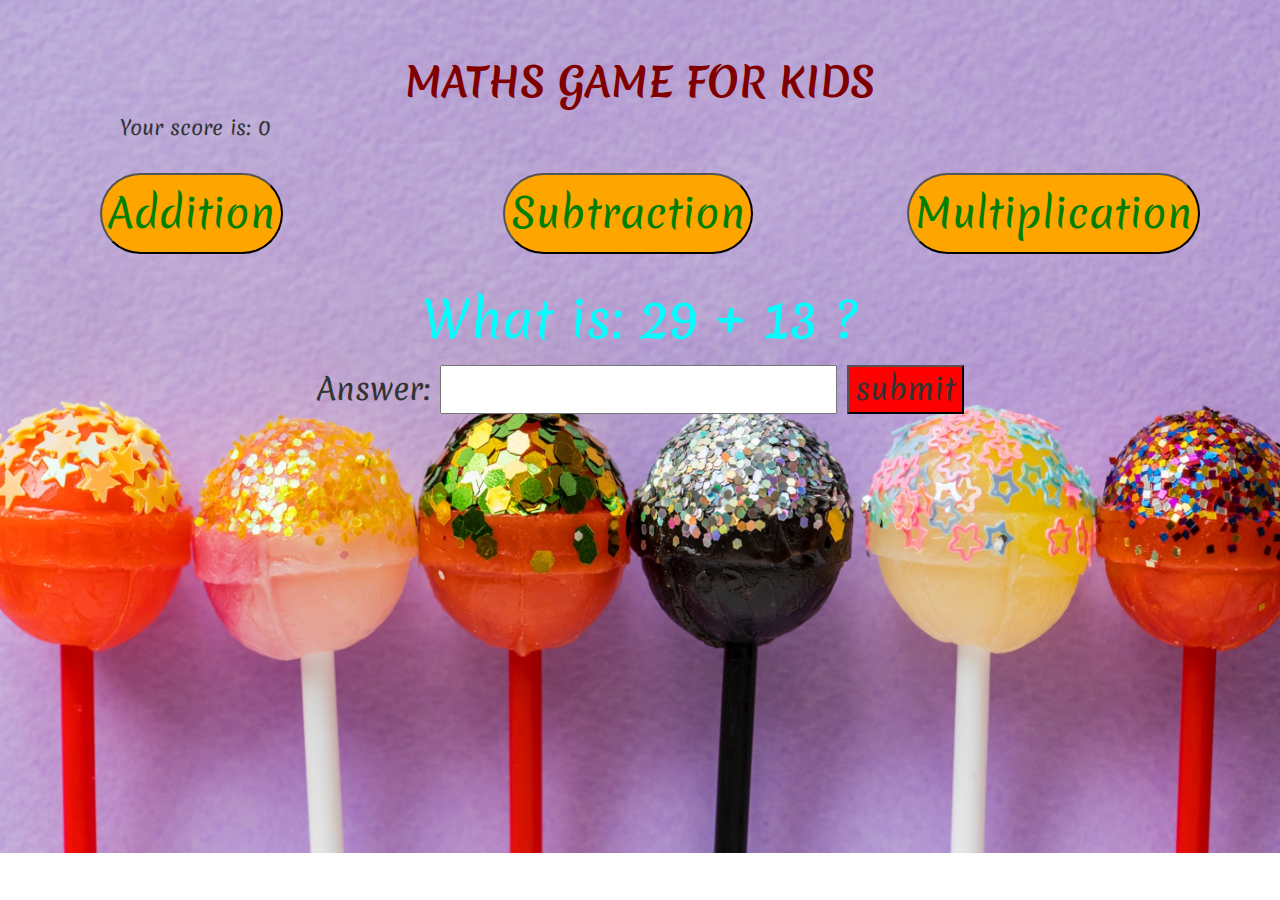
==== index.html @ c0be322d "github fix" ====
<!DOCTYPE html>
<html lang="en">

<head>
    <meta charset="UTF-8">
    <meta name="viewport" content="width=device-width, initial-scale=1.0">
    <meta http-equiv="X-UA-Compatible" content="ie=edge">
    <link href="https://fonts.googleapis.com/css?family=Merienda" rel="stylesheet">
    <link rel="stylesheet" href="https://maxcdn.bootstrapcdn.com/bootstrap/3.3.7/css/bootstrap.min.css" type="text/css" />
    <link rel="stylesheet" href="css/style.css" type="text/css" />
    <title>Maths Games</title>
</head>

<body>
    <h1 id="heading">MATHS GAME FOR KIDS</h1>
     <p class="score">Your score is: <span id="score">0</span></p>
   
    <div class=row>
        <div class="col-md-4">
            <button class="button" onclick="setAdditionGame()">Addition</button>
        </div>
        <div class="col-md-4">
            <button class="button" onclick="setSubtractionGame()">Subtraction</button>
        </div>
        <div class="col-md-4">
            <button class="button" onclick="setMultiplicationGame()">Multiplication</button>
        </div>
    </div>


   
    <p id="question"></p>

    <form id="quizForm" name="answerForm" onsubmit="checkAnswer();
     return false;" action="#" data-gametype="addition">

        Answer: <input type="number" name="answer">
        <input type="hidden" name="rightAnswer">
        <input class="submit" type="submit" value="submit">

    </form>

    <script type="text/javascript" src="mathsgame.js"></script>
</body>

</html>
---- css/style.css ----
body{
    font-family: 'Merienda', cursive;
    background-image: url(../images/game2.jpg);
    background-size: cover;
    background-repeat: no-repeat;
}

#heading{
    text-align: center;
    font-size: 40px;
    color:#800000;
    padding-top: 40px;
    font-weight: bold;
}
.row{
    padding-left: 100px;
    padding-top: 20px;
}


.button {
    border-radius: 100px;
    font-size: 40px;
    color: #008000;
    background-color: #FFA500;
    padding-top: 10px;
    padding-bottom: 10px;
}

#question{
    text-align: center;
    padding-top: 30px;
    font-size: 50px;
    color: #00FFFF;
}

#quizForm{
    text-align: center;
    font-size: 30px;
}

.submit{
    background-color: #FF0000;
}

.score{
    text-align: left;
    padding-left: 120px;
    font-size: 20px;
    
}
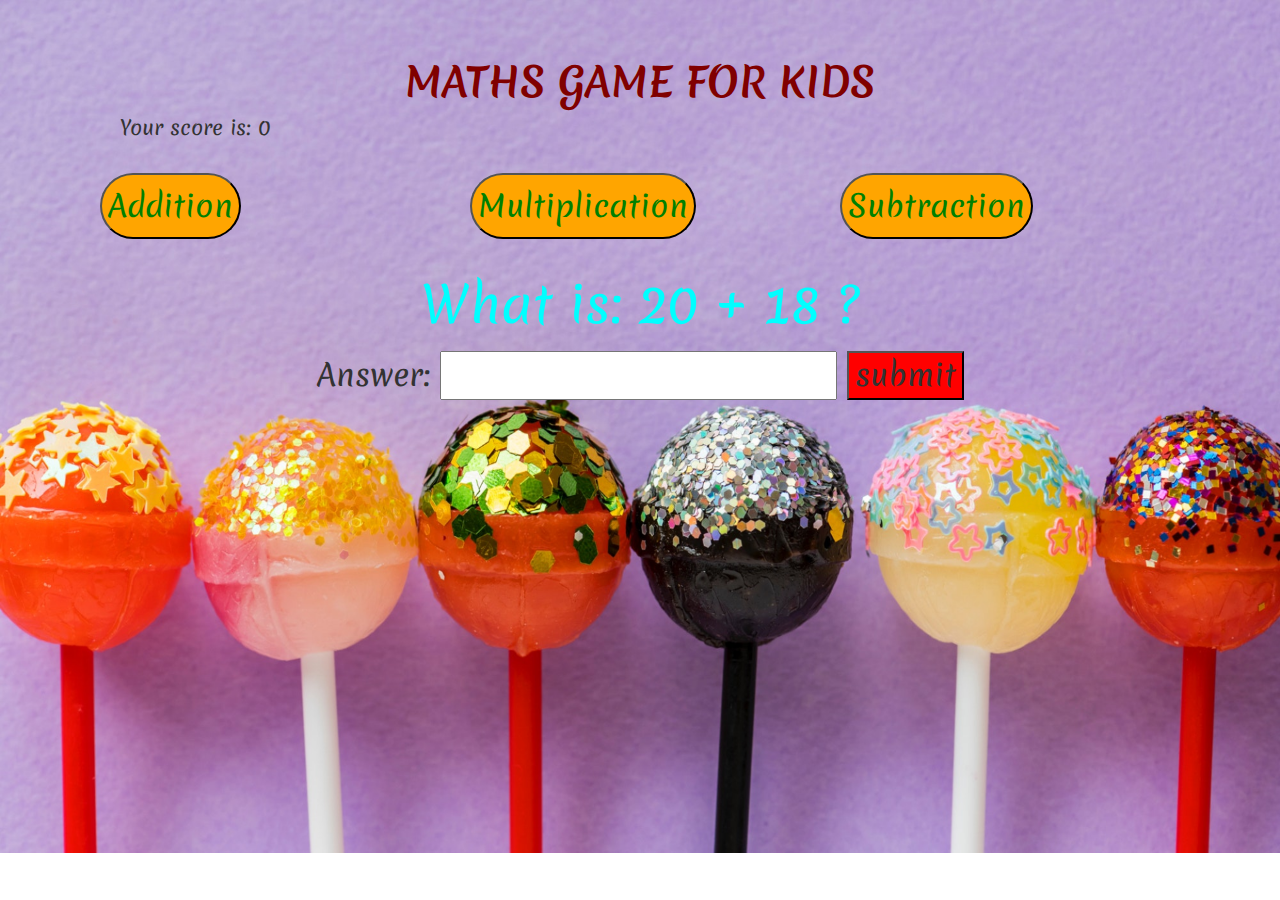
==== commit 5bda8d69: "button swap" ====
--- a/index.html
+++ b/index.html
@@ -16,15 +16,17 @@
      <p class="score">Your score is: <span id="score">0</span></p>
    
     <div class=row>
+        
         <div class="col-md-4">
             <button class="button" onclick="setAdditionGame()">Addition</button>
         </div>
         <div class="col-md-4">
+            <button class="button" onclick="setMultiplicationGame()">Multiplication</button>
+        </div>
+        <div class="col-md-4">
             <button class="button" onclick="setSubtractionGame()">Subtraction</button>
         </div>
-        <div class="col-md-4">
-            <button class="button" onclick="setMultiplicationGame()">Multiplication</button>
-        </div>
+        
     </div>
 
 
--- a/css/style.css
+++ b/css/style.css
@@ -16,12 +16,13 @@
 .row{
     padding-left: 100px;
     padding-top: 20px;
+     padding-right: 100px;
 }
 
 
 .button {
     border-radius: 100px;
-    font-size: 40px;
+    font-size: 30px;
     color: #008000;
     background-color: #FFA500;
     padding-top: 10px;
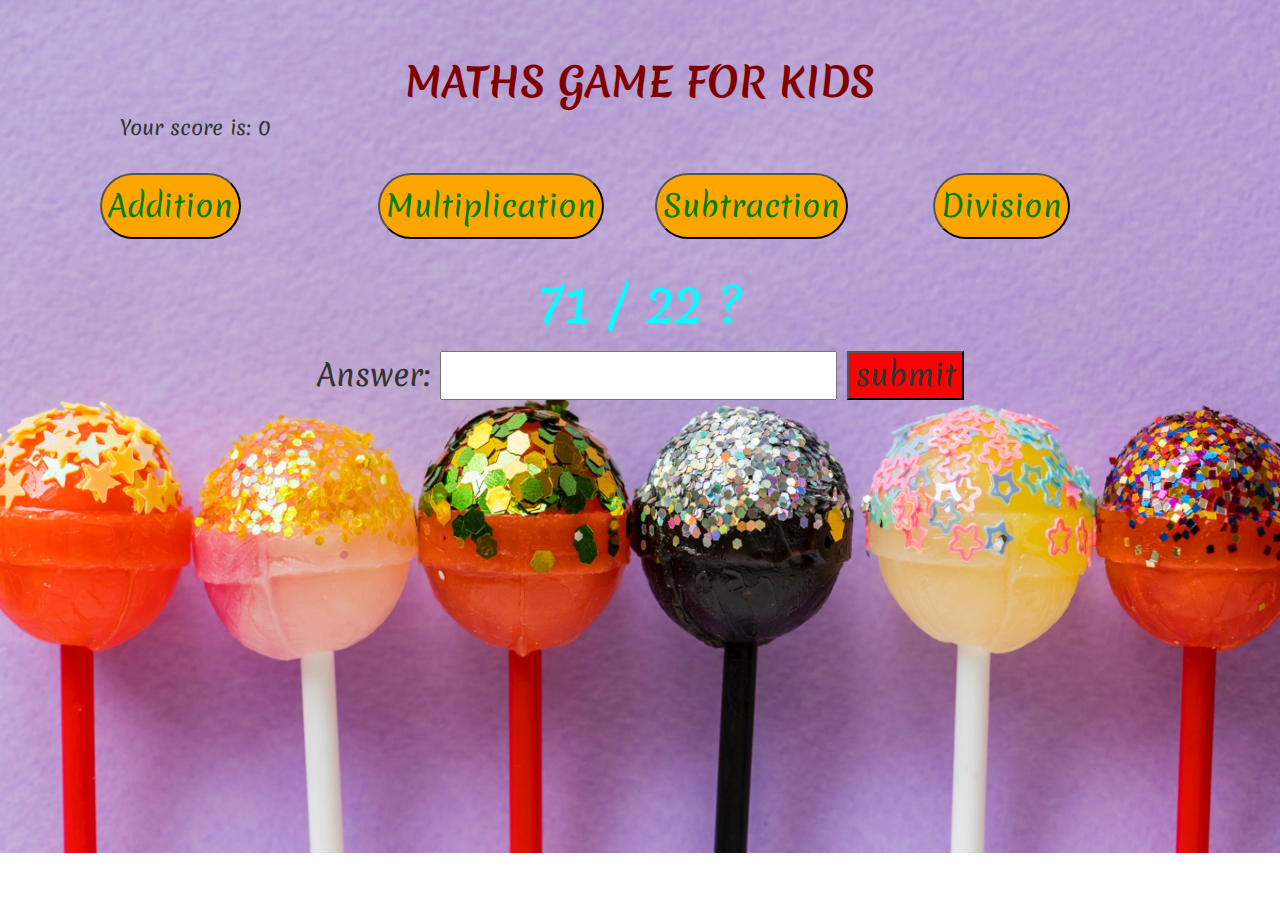
==== commit a21c77cc: "div function" ====
--- a/index.html
+++ b/index.html
@@ -17,16 +17,19 @@
    
     <div class=row>
         
-        <div class="col-md-4">
+        <div class="col-md-3">
             <button class="button" onclick="setAdditionGame()">Addition</button>
         </div>
-        <div class="col-md-4">
+        <div class="col-md-3">
             <button class="button" onclick="setMultiplicationGame()">Multiplication</button>
         </div>
-        <div class="col-md-4">
+        <div class="col-md-3">
             <button class="button" onclick="setSubtractionGame()">Subtraction</button>
         </div>
         
+        <div class="col-md-3">
+            <button class="button" onclick="setDivisionGame()">Division</button>
+        </div>
     </div>
 
 
--- a/css/style.css
+++ b/css/style.css
@@ -16,7 +16,7 @@
 .row{
     padding-left: 100px;
     padding-top: 20px;
-     padding-right: 100px;
+    padding-right: 100px;
 }
 
 
